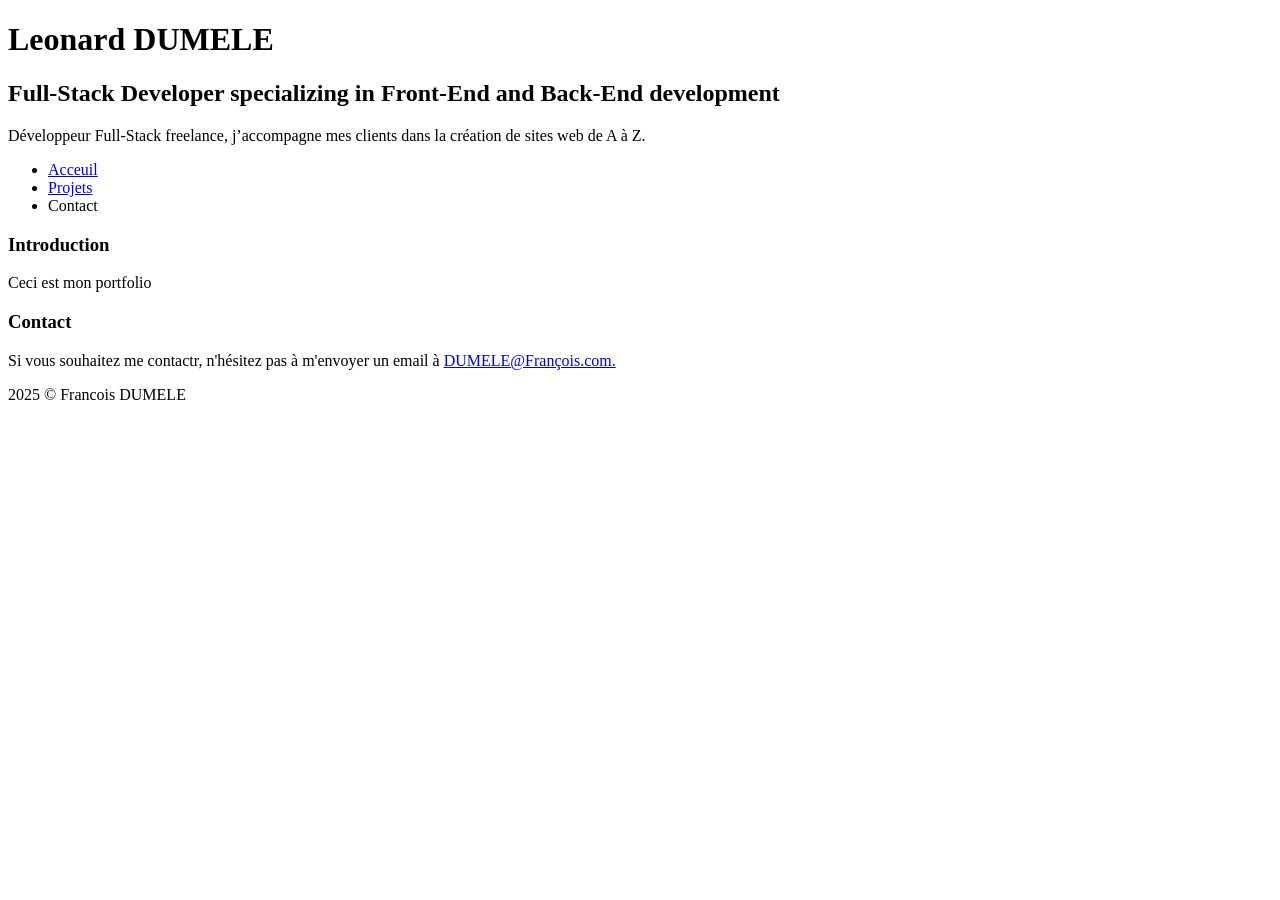
==== project.html @ 00361ef8 "first commit" ====
<!DOCTYPE html>
<html lang="en">
<head>
    <meta charset="UTF-8">
    <meta name="viewport" content="width=device-width, initial-scale=1.0">
    <title>Mon portfolio | François DUMELE</title>
</head>
<body>
    <!-- ENTETE -->
    <header>
        <!-- PRENOM NOM -->
        <h1>Leonard DUMELE</h1>

        <!-- NOM DU PROJET -->
        <h2>Full-Stack Developer specializing in Front-End and Back-End development</h2>
        <p>Développeur Full-Stack freelance, j’accompagne mes clients dans la création de sites web de A à Z.</p>
    </header>


    <!-- MENU -->
    <nav>
        <ul>
            <li><a href="index.html">Acceuil</a></li>
            <li><a href="#projets">Projets</a></li>
            <li><a href="#contact"></a>Contact</li>
        </ul>
    </nav>

    <!-- INTRODUCTION -->
    <section>
        <h3>Introduction</h3>
        <!-- DESCRIPTION -->
        <p>Ceci est mon portfolio</p>
    </section>

       <!-- CONTACT -->
   <section>
      <h3>Contact</h3>

      <!-- DESCRIPTION -->
      <p>Si vous souhaitez me contactr, n'hésitez pas à m'envoyer un email à <a href="mailto:DUMELE@François.com">DUMELE@François.com.</a></p> 
   </section> 

    <!-- PIED DE PAGE -->
    <footer>
     <span>2025 &copy; Francois DUMELE</span>
    </footer>

</body>
</html>
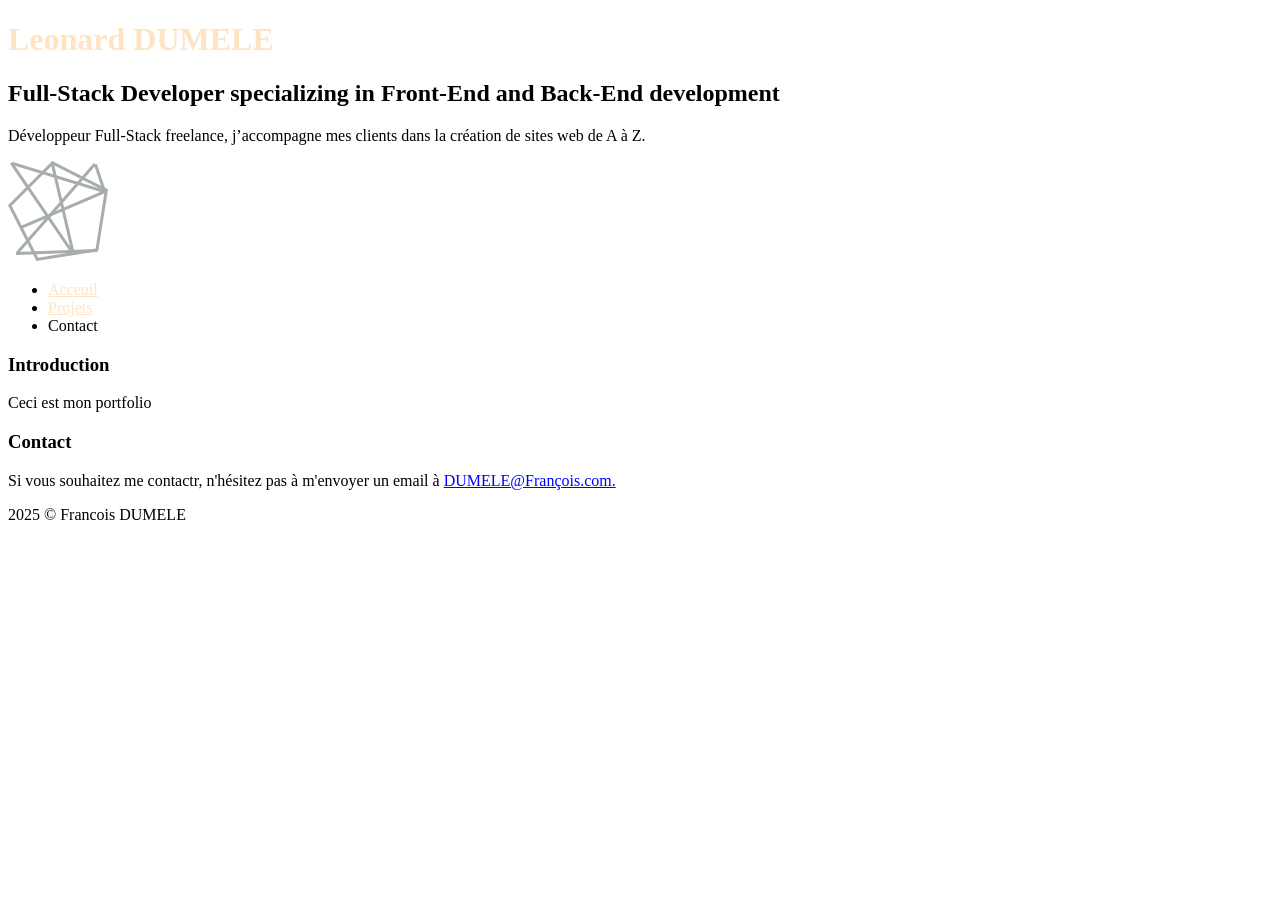
==== commit a82efafd: "add style" ====
--- a/project.html
+++ b/project.html
@@ -4,6 +4,7 @@
     <meta charset="UTF-8">
     <meta name="viewport" content="width=device-width, initial-scale=1.0">
     <title>Mon portfolio | François DUMELE</title>
+    <link rel="stylesheet" type="text/css" href="design/style.css">
 </head>
 <body>
     <!-- ENTETE -->
@@ -16,6 +17,10 @@
         <p>Développeur Full-Stack freelance, j’accompagne mes clients dans la création de sites web de A à Z.</p>
     </header>
 
+          <!-- LOGO -->
+       <img src="pictures/logo.png" alt="logo"
+       title="Ceci est mon logo" id="logo" />
+   </header> 
 
     <!-- MENU -->
     <nav>
--- a/design/style.css
+++ b/design/style.css
@@ -0,0 +1,23 @@
+/*
+CECI EST UN COMMENTAIRE 
+*/
+
+#logo {
+color: blue;
+}
+
+h1 {
+    color: red;
+}
+
+.bienvenue {
+    color: red;
+}
+
+h1, a {
+    color:bisque
+}
+
+p a {
+    color: blue;
+}
